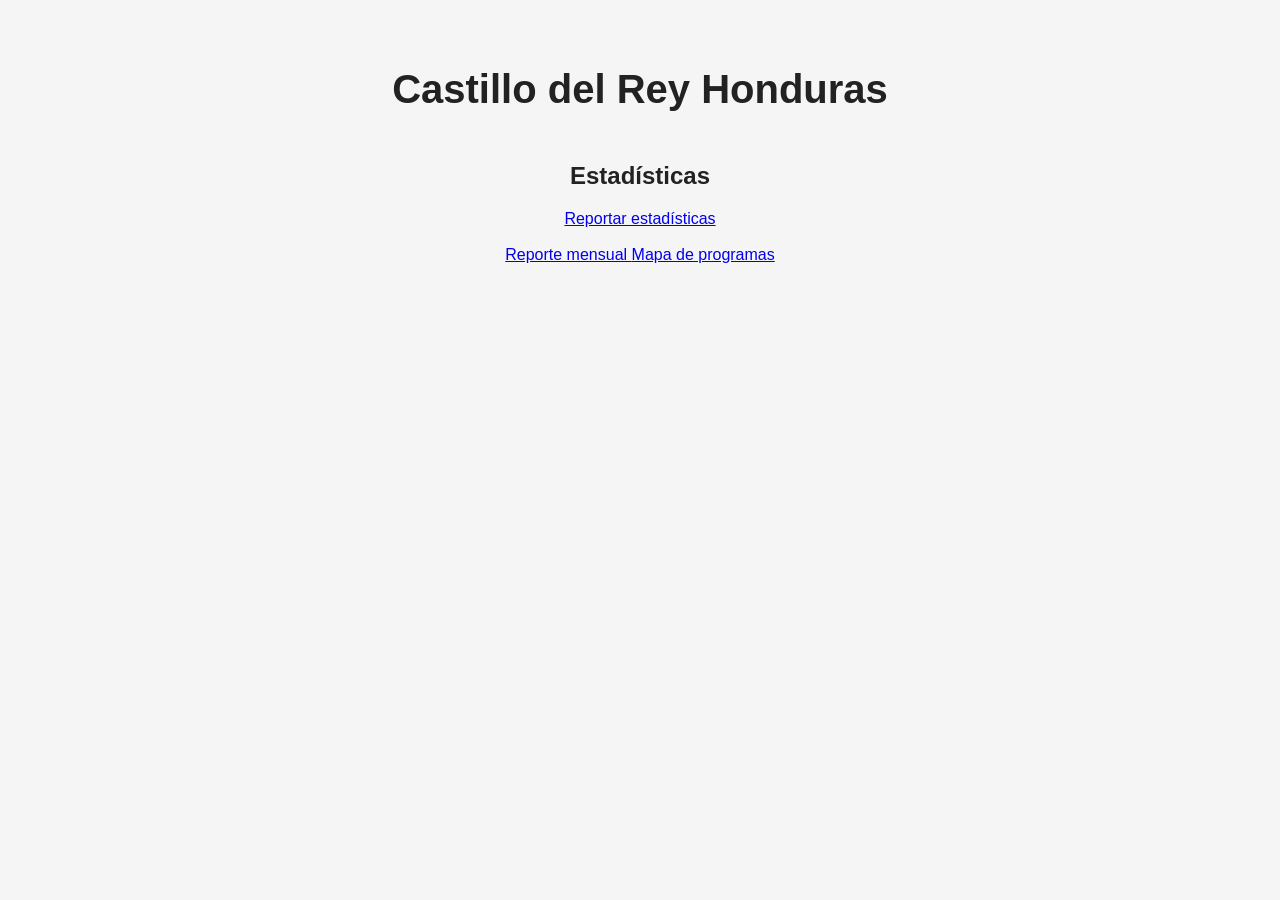
==== index.html @ ebea1ce3 "Clean up index.html by removing unused elements Removed empty anchor tags and extra line breaks." ====
<!DOCTYPE html>

<html lang="es">
    
<head>

    <meta charset="UTF-8">

    <meta name="viewport"
          content="width=device-width, initial-scale=1.0">

    <title>Castillo del Rey Honduras</title>

    <link rel="stylesheet" href="style.css">

</head>

<body>

    <h1>
        Castillo del Rey Honduras
    </h1>

    <h2>
    Estadísticas
</h2>
<a 
    href="https://docs.google.com/forms/d/e/1FAIpQLSdd78es6LPXtNSWT8m5fy1bHZ3l2klItmgwsTvHUJsUFhHXag/viewform"
    target="_blank"
    class="boton">
    Reportar estadísticas
</a>

<br><br>
<a 
    href="https://forms.gle/ZvSpjcFV5zgpvdb8A"
    target="_blank"
    class="boton">
    Reporte mensual
</a>
    
<a href="#">
    Mapa de programas
</a>

<br><br>

</body>

</html>
---- style.css ----
body {

    font-family: Arial, sans-serif;

    background: #f5f5f5;

    color: #222;

    margin: 0;

    padding: 40px;

    text-align: center;

}


h1 {

    font-size: 40px;

    margin-bottom: 50px;

}


h2 {

    margin-top: 40px;

}


p {

    font-size: 18px;

}
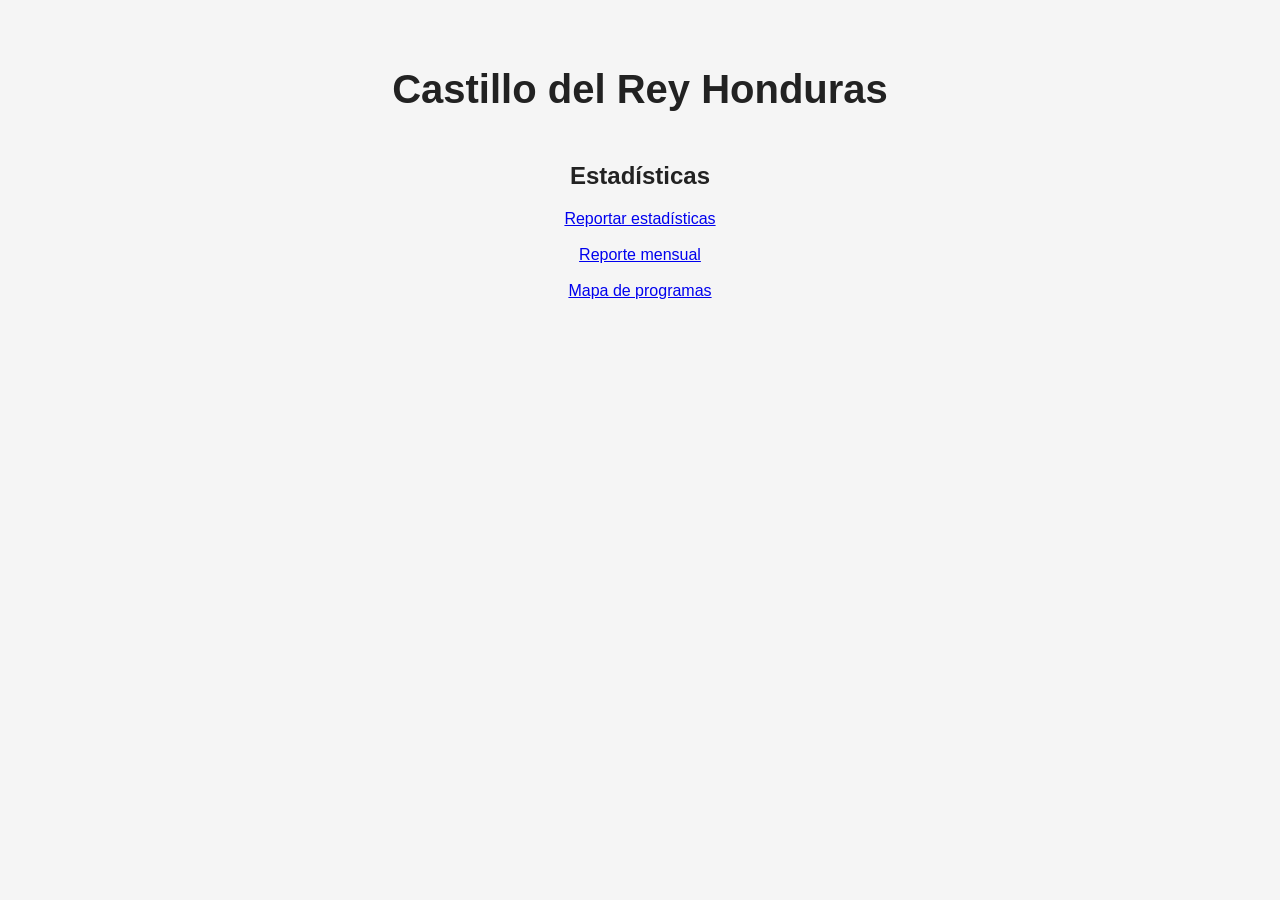
==== commit 7a567690: "Remove extra line breaks in index.html" ====
--- a/index.html
+++ b/index.html
@@ -38,7 +38,8 @@
     class="boton">
     Reporte mensual
 </a>
-    
+
+<br><br>    
 <a href="#">
     Mapa de programas
 </a>
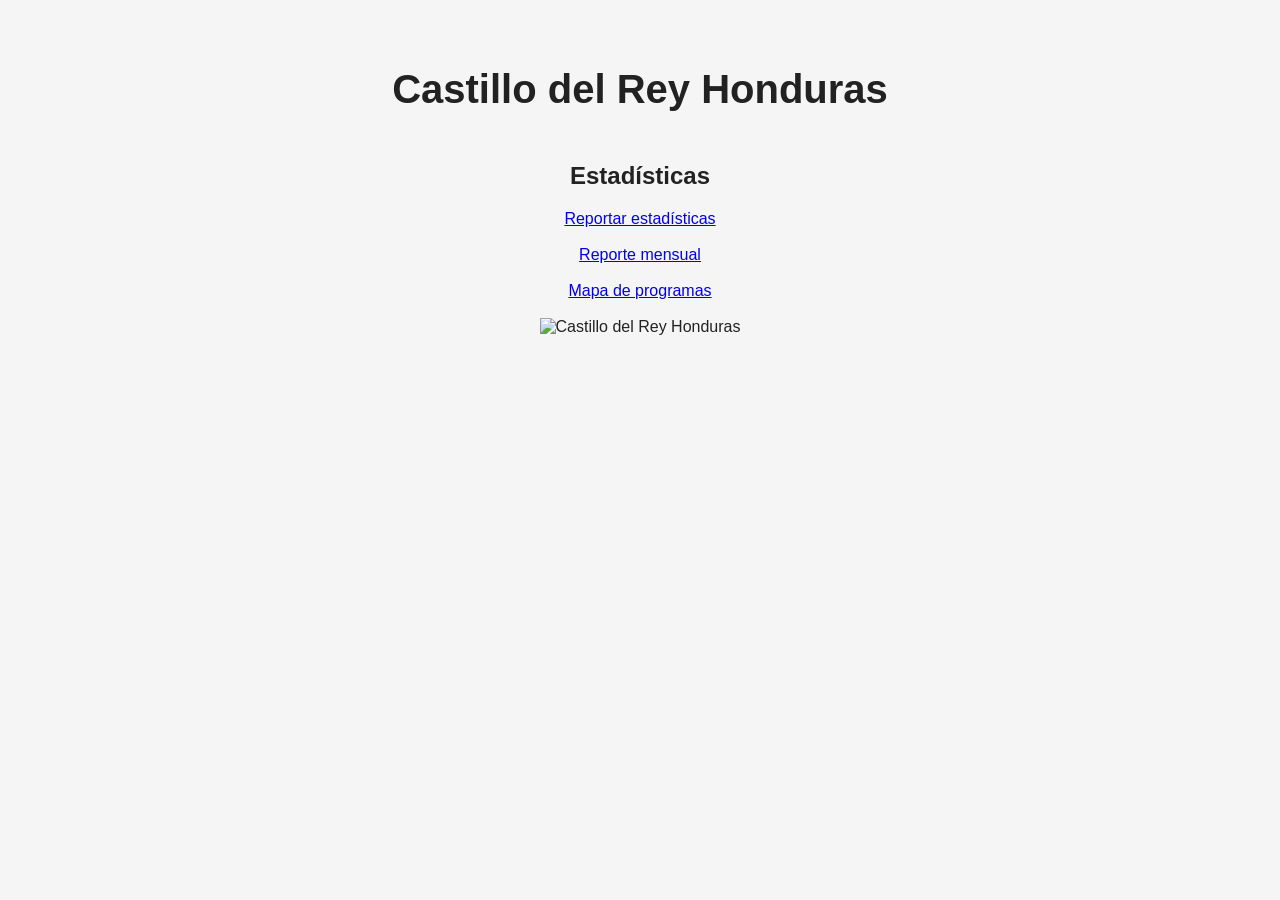
==== commit 7309946c: "Add image of Castillo del Rey Honduras" ====
--- a/index.html
+++ b/index.html
@@ -49,3 +49,5 @@
 </body>
 
 </html>
+
+<img src="images/https://share.google/yDTdrqYRf31wzeTtt" alt="Castillo del Rey Honduras">
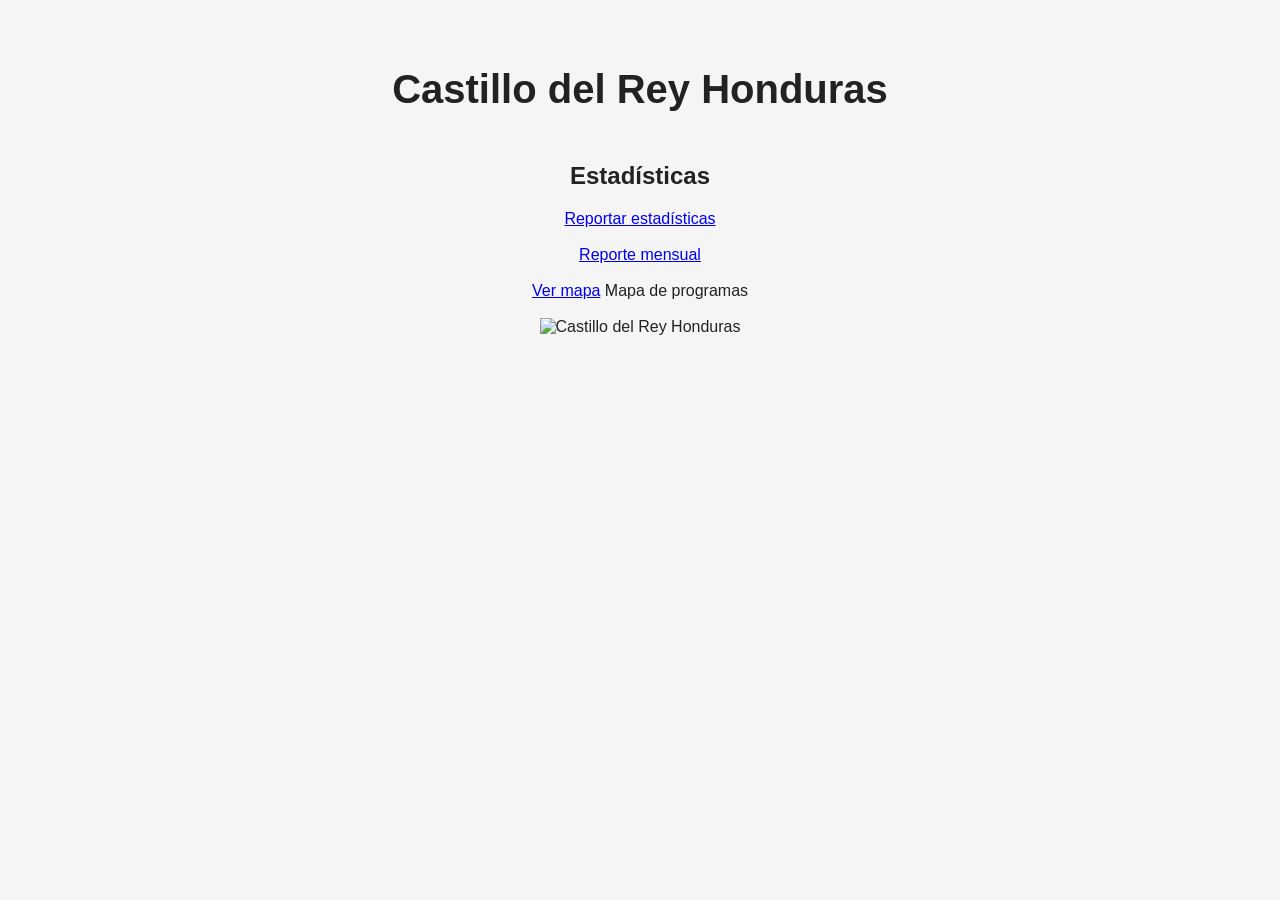
==== commit 145c1975: "Update DOCTYPE and link to mapa.html" ====
--- a/index.html
+++ b/index.html
@@ -1,4 +1,4 @@
-<!DOCTYPE html>
+ <!DOCTYPE html>
 
 <html lang="es">
     
@@ -40,7 +40,7 @@
 </a>
 
 <br><br>    
-<a href="#">
+<a href="mapa.html">Ver mapa</a>
     Mapa de programas
 </a>
 
@@ -50,4 +50,4 @@
 
 </html>
 
-<img src="images/https://share.google/yDTdrqYRf31wzeTtt" alt="Castillo del Rey Honduras">
+<img src="images/https://share.google/GHFyabrsMplgXX6iB" alt="Castillo del Rey Honduras">
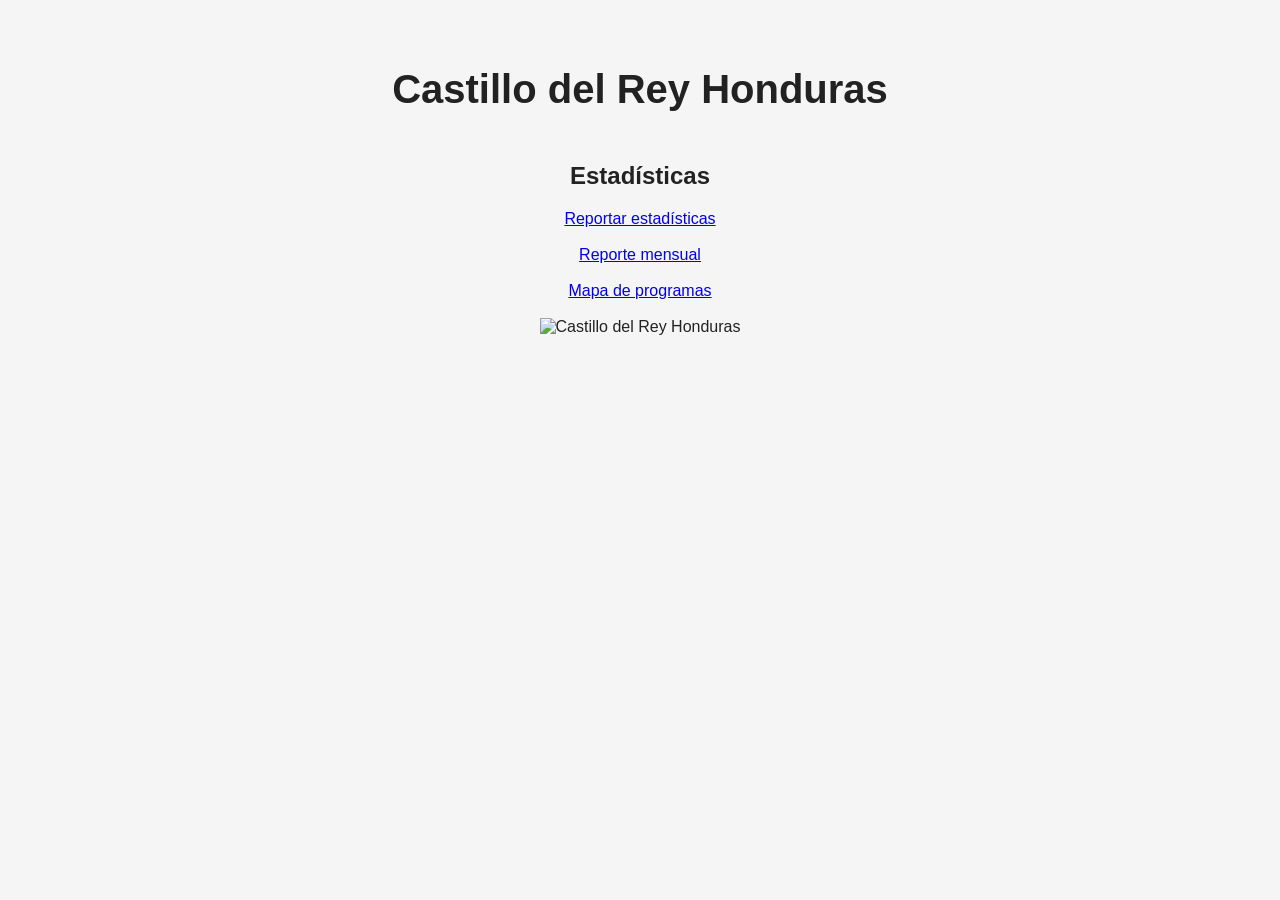
==== commit 9af52302: "Fix link text for mapa.html in index.html" ====
--- a/index.html
+++ b/index.html
@@ -40,8 +40,8 @@
 </a>
 
 <br><br>    
-<a href="mapa.html">Ver mapa</a>
-    Mapa de programas
+<a href="mapa.html">Mapa de programas</a>
+   
 </a>
 
 <br><br>
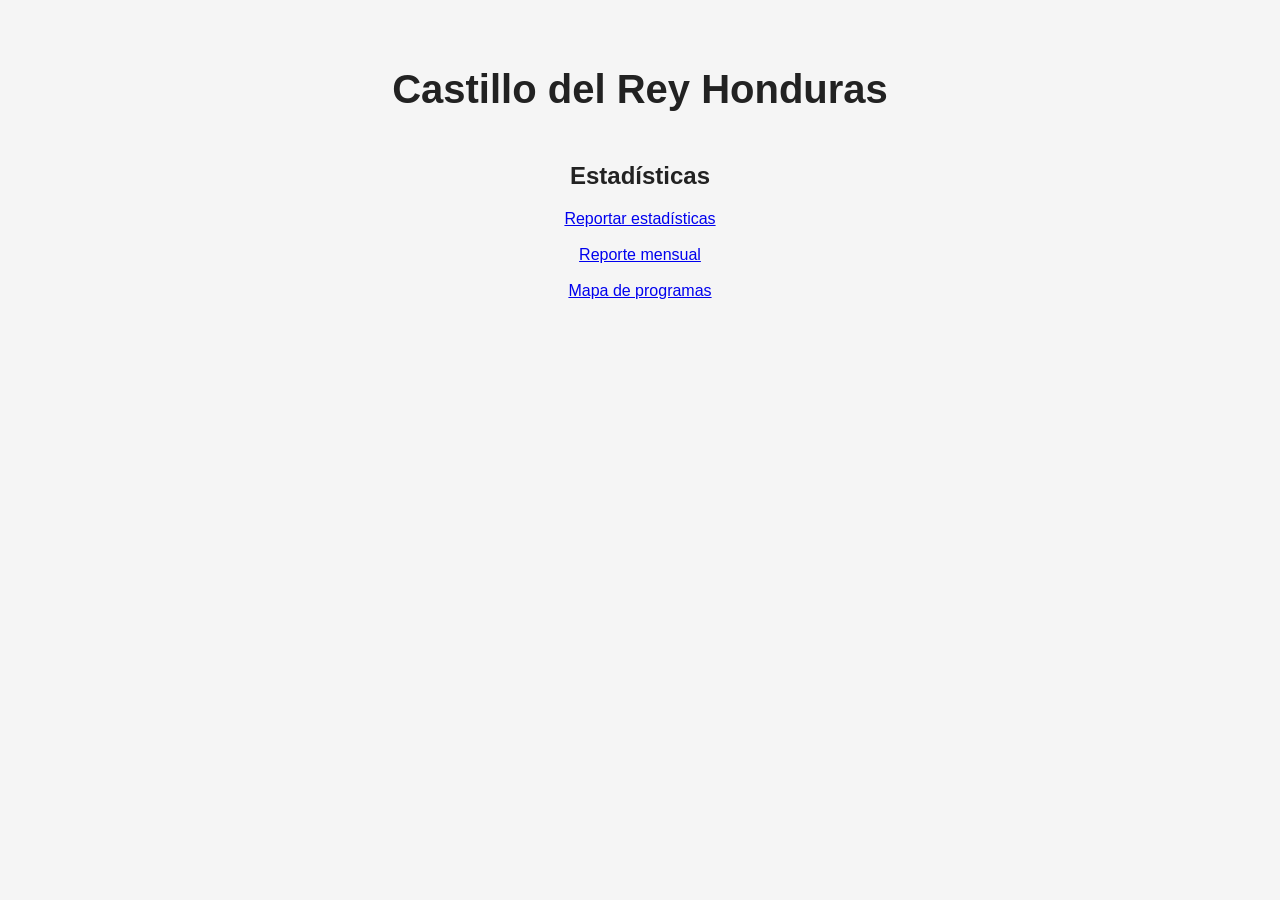
==== commit 1a3c9c5f: "Modify index.html with new links and comments Updated links and added comments for clarity." ====
--- a/index.html
+++ b/index.html
@@ -1,4 +1,4 @@
- <!DOCTYPE html>
+<!DOCTYPE html>
 
 <html lang="es">
     
@@ -22,32 +22,33 @@
     </h1>
 
     <h2>
-    Estadísticas
-</h2>
-<a 
-    href="https://docs.google.com/forms/d/e/1FAIpQLSdd78es6LPXtNSWT8m5fy1bHZ3l2klItmgwsTvHUJsUFhHXag/viewform"
-    target="_blank"
-    class="boton">
-    Reportar estadísticas
-</a>
+        Estadísticas
+    </h2>
 
-<br><br>
-<a 
-    href="https://forms.gle/ZvSpjcFV5zgpvdb8A"
-    target="_blank"
-    class="boton">
-    Reporte mensual
-</a>
+    <!-- Reportar estadísticas -->
+    <a 
+        href="https://beautiful-sfogliatella-df7257.netlify.app/reportar.html"
+        target="_blank"
+        class="boton">
+        Reportar estadísticas
+    </a>
 
-<br><br>    
-<a href="mapa.html">Mapa de programas</a>
-   
-</a>
+    <br><br>
 
-<br><br>
+    <!-- Reporte mensual -->
+    <a 
+        href="https://forms.gle/ZvSpjcFV5zgpvdb8A"
+        target="_blank"
+        class="boton">
+        Reporte mensual
+    </a>
+
+    <br><br>
+
+    <a href="mapa.html">Mapa de programas</a>
+
+    <br><br>
 
 </body>
 
 </html>
-
-<img src="images/https://share.google/GHFyabrsMplgXX6iB" alt="Castillo del Rey Honduras">
